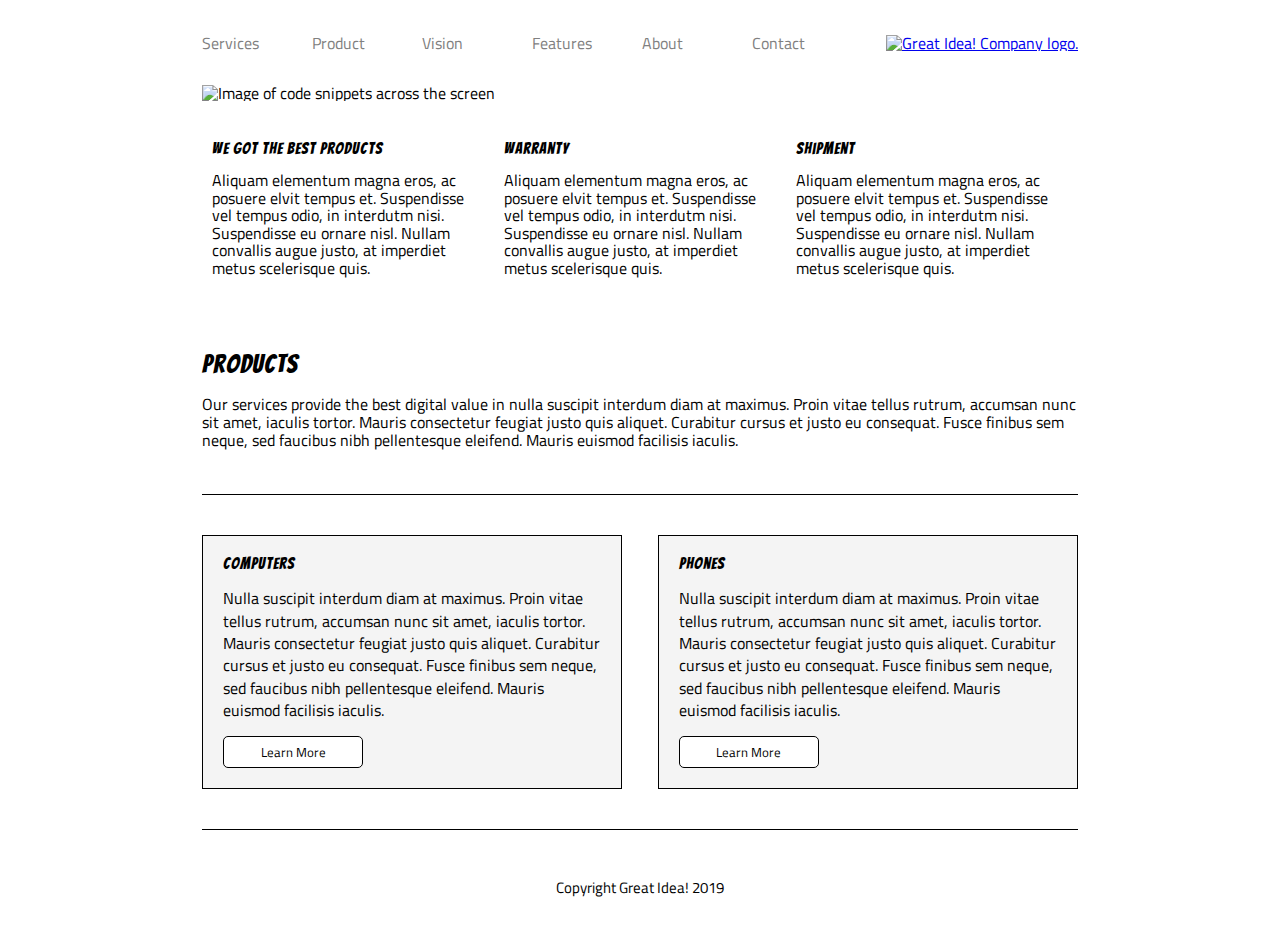
==== great-idea/products.html @ 8644cfd7 "Stretch 1" ====
<!doctype html>

<html lang="en">

<head>
    <meta charset="utf-8">

    <title>Great Idea!</title>

    <link href="https://fonts.googleapis.com/css?family=Bangers|Titillium+Web" rel="stylesheet">
    <link rel="stylesheet" href="css/index.css">

    <!--[if lt IE 9]>
    <script src="https://cdnjs.cloudflare.com/ajax/libs/html5shiv/3.7.3/html5shiv.js"></script>
  <![endif]-->
</head>

<body>

    <div class="container">
        <header>
            <nav>
                <a href="services.html">Services</a>
                <a href="products.html">Product</a>
                <a href="">Vision</a>
                <a href="">Features</a>
                <a href="">About</a>
                <a href="">Contact</a>
            </nav>
            <a href="index.html">
                <img class="logo" src="img/logo.png" alt="Great Idea! Company logo.">
            </a>
        </header>

        <img class="middle-img" src="img/mid-page-accent.jpg" alt="Image of code snippets across the screen">

		<section class="content-33">
			<div>
				<h2>We got the best products</h2>
				<p>Aliquam elementum magna eros, ac posuere elvit tempus et. Suspendisse vel tempus odio, in interdutm
					nisi.
					Suspendisse eu ornare nisl. Nullam convallis augue justo, at imperdiet metus scelerisque quis.</p>
			</div>

			<div>
				<h2>Warranty</h2>
				<p>Aliquam elementum magna eros, ac posuere elvit tempus et. Suspendisse vel tempus odio, in interdutm
					nisi.
					Suspendisse eu ornare nisl. Nullam convallis augue justo, at imperdiet metus scelerisque quis.</p>
			</div>

			<div>
				<h2>Shipment</h2>
				<p>Aliquam elementum magna eros, ac posuere elvit tempus et. Suspendisse vel tempus odio, in interdutm
					nisi.
					Suspendisse eu ornare nisl. Nullam convallis augue justo, at imperdiet metus scelerisque quis.</p>
			</div>
        </section>
        
        <section class="content-100">
            <div>
                <h1>Products</h1>
                <p>Our services provide the best digital value in nulla suscipit interdum diam at maximus. Proin vitae
                    tellus
                    rutrum, accumsan nunc sit amet, iaculis tortor. Mauris consectetur feugiat justo quis aliquet.
                    Curabitur
                    cursus et justo eu consequat. Fusce finibus sem neque, sed faucibus nibh pellentesque eleifend.
                    Mauris euismod
                    facilisis iaculis.</p>
            </div>
        </section>

        <section class="content-cards">
            <!-- div.card*6>h2+p+button -->
            <div class="card">
                <h2>Computers</h2>
                <p>Nulla suscipit interdum diam at maximus. Proin vitae tellus rutrum, accumsan nunc sit amet, iaculis
                    tortor.
                    Mauris
                    consectetur feugiat justo quis aliquet. Curabitur cursus et justo eu consequat. Fusce finibus sem
                    neque, sed
                    faucibus nibh pellentesque
                    eleifend. Mauris euismod facilisis iaculis.</p>
                <button>Learn More</button>
            </div>
            <div class="card">
                <h2>Phones</h2>
                <p>Nulla suscipit interdum diam at maximus. Proin vitae tellus rutrum, accumsan nunc sit amet, iaculis
                    tortor.
                    Mauris
                    consectetur feugiat justo quis aliquet. Curabitur cursus et justo eu consequat. Fusce finibus sem
                    neque, sed
                    faucibus nibh pellentesque
                    eleifend. Mauris euismod facilisis iaculis.</p>
                <button>Learn More</button>
            </div>
        </section>



        <footer>Copyright Great Idea! 2019</footer>

    </div>

</body>

</html>
---- great-idea/css/index.css ----
/* http://meyerweb.com/eric/tools/css/reset/ 
   v2.0 | 20110126
   License: none (public domain)
*/

html, body, div, span, applet, object, iframe,
h1, h2, h3, h4, h5, h6, p, blockquote, pre,
a, abbr, acronym, address, big, cite, code,
del, dfn, em, img, ins, kbd, q, s, samp,
small, strike, strong, sub, sup, tt, var,
b, u, i, center,
dl, dt, dd, ol, ul, li,
fieldset, form, label, legend,
table, caption, tbody, tfoot, thead, tr, th, td,
article, aside, canvas, details, embed, 
figure, figcaption, footer, header, hgroup, 
menu, nav, output, ruby, section, summary,
time, mark, audio, video {
	margin: 0;
	padding: 0;
	border: 0;
	font-size: 100%;
	font: inherit;
	vertical-align: baseline;
}
/* HTML5 display-role reset for older browsers */
article, aside, details, figcaption, figure, 
footer, header, hgroup, menu, nav, section {
	display: block;
}
body {
	line-height: 1;
}
ol, ul {
	list-style: none;
}
blockquote, q {
	quotes: none;
}
blockquote:before, blockquote:after,
q:before, q:after {
	content: '';
	content: none;
}
table {
	border-collapse: collapse;
	border-spacing: 0;
}

/* Set every element's box-sizing to border-box */
* {
    box-sizing: border-box;
}

html, body {
    height: 100%;
    font-family: 'Titillium Web', sans-serif;
}

h1, h2, h3, h4, h5 {
    font-family: 'Bangers', cursive;
    letter-spacing: 1px;
    margin-bottom: 15px;
}

/* Your code starts here! */

.container {
	width: 876px;
	margin: 0 auto;
}
header {
	height: 85px;
	display: flex;
	/* align-content: space-between; */
	align-items: center;
	justify-content: space-between;
}
header img {
	/* margin: 0 auto; */
}
header nav {
	display: flex;
	justify-content: center;
	align-items: center;
}
header nav a {
	/* height: 70px; */
	color: grey;
	text-decoration: none;
	width: 110px;
}
.intro {
	margin: 50px 0 75px 0;
	/* vertical align! */
	display:flex;
	justify-content:center;
	align-items:center;
}
.intro div {
	/* short for flex-grow, flex-shrink, flex-basis*/
	flex: 50%;
	text-align: center;
}
.intro h1 {
	font-size: 80px;
}
.intro button.start {
	background-color: white;
	border: 1px solid black;
	font-size: 15px;
	padding: 5px;
	width: 170px;
}
.image-100 img {
	width: 100%;
}
.content-100 {
	padding: 30px 0;
	line-height: 1.30;
}
.content-100 h1 {
	font-size: 26px;
}
.content-50 {
	display: flex;
	border-top: 1px solid black;
}
.content-50 div {
	/* short for flex-grow, flex-shrink, flex-basis*/
	flex: 50%;
	padding: 40px 0;
}
p {
	line-height: 1.1;
}
.content-33 {
	display: flex;
	justify-content: space-between;
}
.content-33 div {
	/* short for flex-grow, flex-shrink, flex-basis*/
	/* flex: 20%; */
	width: calc(100% / 3);
	padding: 40px 10px;
	/* margin-right: 10px; */

}
.contact {
	border-top: 1px solid black;
	padding-top: 40px;
	margin-top: 12px;
	line-height: 1.1;
}

footer {
	text-align: center;
	padding: 50px;
	font-size: 15px;
}

/* reset button defaul font style */
button {
	font-family: "Titillium Web", sans-serif;
}

.content-cards {
	display: flex;
	/* short for flex-direction, flex-wrap */
	flex-flow: row wrap;
	justify-content: space-between;
	border-top: 1px solid black;
	border-bottom: 1px solid black;
	padding: 20px 0;
	margin-top: 15px;
}

.content-cards .card {
	/* flex: 50; */
	width: 48%;
	/* background: rgba(0, 0, 255, 0.5) */
	background: #F4F4F4;
	border: 1px solid black;
	padding: 20px;
	margin: 20px 0;
}
.content-cards .card p {
	line-height: 1.4;
}
.content-cards .card button {
	background: white;
	border: 1px solid black;
	border-radius: 5px;
	padding: 5px;
	margin-top: 15px;
	width: 140px;
}

.content-bottom {
	display: flex;
	border-top: 1px solid black;
	padding: 40px 0;
	justify-content: space-between
}
.content-bottom > * {
	width: 48%;
}

.content-bottom p {
	line-height: 1.3;
	margin-bottom: 20px;
}
.content-bottom ul li{
	line-height: 2;
	list-style-type: square;
	list-style-position: inside;
}
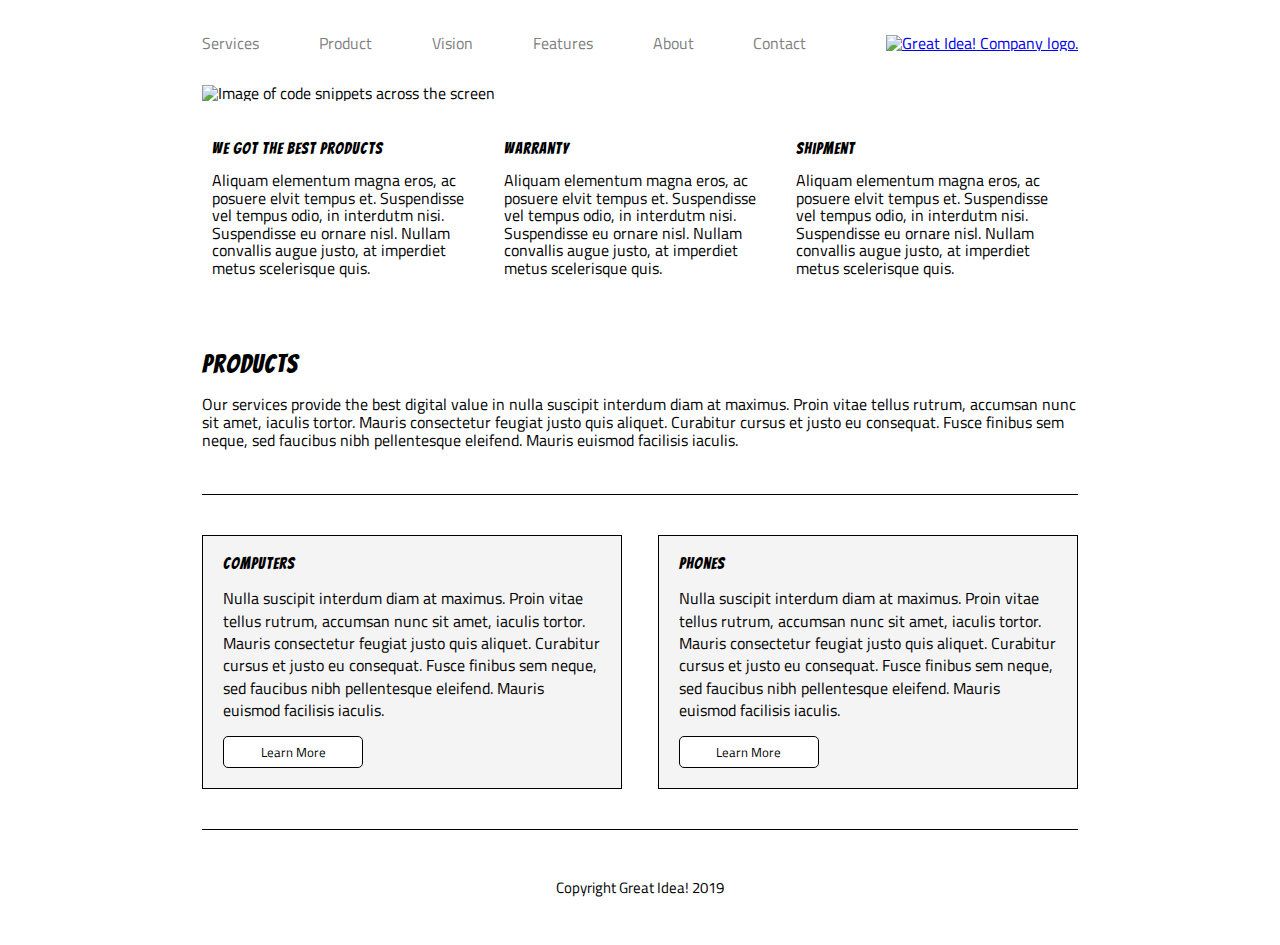
==== commit 5bc8a0ef: "Stretch 2" ====
--- a/great-idea/products.html
+++ b/great-idea/products.html
@@ -4,7 +4,7 @@
 
 <head>
     <meta charset="utf-8">
-
+    <meta name=viewport content="width=device-width, initial-scale=1.0">
     <title>Great Idea!</title>
 
     <link href="https://fonts.googleapis.com/css?family=Bangers|Titillium+Web" rel="stylesheet">
@@ -96,8 +96,6 @@
             </div>
         </section>
 
-
-
         <footer>Copyright Great Idea! 2019</footer>
 
     </div>
--- a/great-idea/css/index.css
+++ b/great-idea/css/index.css
@@ -81,14 +81,15 @@
 }
 header nav {
 	display: flex;
-	justify-content: center;
+	justify-content: space-between;
 	align-items: center;
+	width: 69%;
 }
 header nav a {
 	/* height: 70px; */
 	color: grey;
 	text-decoration: none;
-	width: 110px;
+	/* width: 110px; */
 }
 .intro {
 	margin: 50px 0 75px 0;
@@ -113,6 +114,9 @@
 	width: 170px;
 }
 .image-100 img {
+	width: 100%;
+}
+.middle-img {
 	width: 100%;
 }
 .content-100 {
@@ -214,4 +218,31 @@
 	line-height: 2;
 	list-style-type: square;
 	list-style-position: inside;
+}
+
+@media(max-width: 876px) {
+	.container {
+		width: 100%;
+	}
+	.content-cards .card {
+		width: 100%;
+	}
+	.content-bottom {
+		/* wasnt turning 100% becase defaul is nowrap */
+		flex-wrap: wrap;
+	}
+	.content-bottom > * {
+		width: 100%;
+	}
+	.content-bottom > div:nth-child(2) {
+		order: -1;
+		margin-bottom: 20px;
+	}
+	.services-info-img {
+		width: 100%;
+	}
+	header nav {
+		/* bad! :P */
+		display: none;
+	}
 }